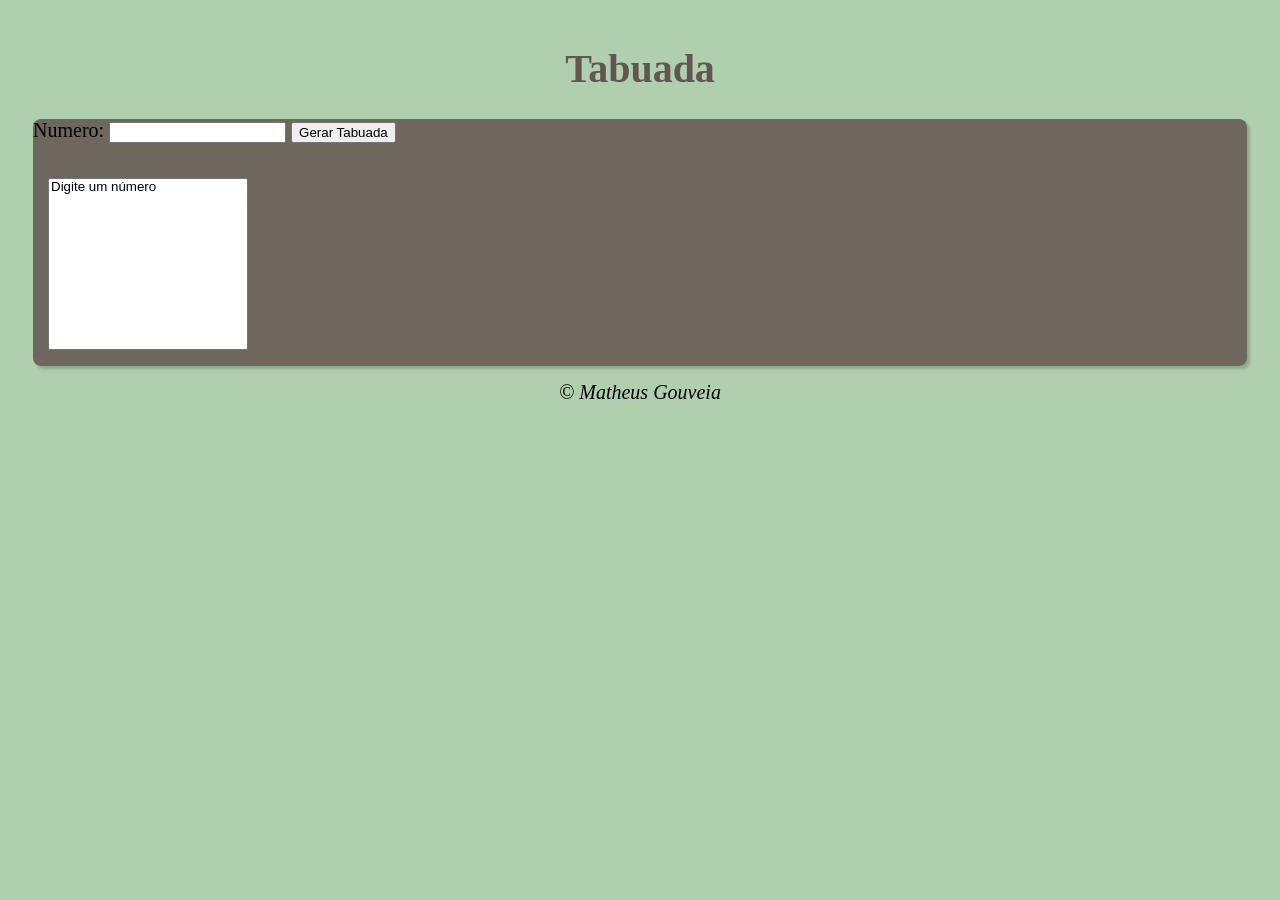
==== Módulo E/Aula 13/Aual 15 pt2/tabuada.html @ a9cd031b "Add files via upload" ====
<!DOCTYPE html>
<html lang="pt-BR">
<head>
    <meta charset="UTF-8">
    <meta name="viewport" content="width=device-width, initial-scale=1.0">
    <title>Tabuada</title>
    <link rel="stylesheet" href="tabuada.css">
    <script src="tabuada.js"></script>
</head>
<body>
    <header><h1>Tabuada</h1></header>

    <section>
        <div>
            <p>Numero: <input type="number" name="txtn" id="txtn"> 
                <input type="button" value="Gerar Tabuada" onclick="calcular()"></p>
        </div>

        <div>
            <select name="tabuada" id="seltab" size="10">
                <option>Digite um número </option>
            </select>
        </div>
    </section>
    
    <footer>&copy; Matheus Gouveia</footer>
</body>
</html>
---- Módulo E/Aula 13/Aual 15 pt2/tabuada.css ----
body {
    background: rgba(155, 196, 155, 0.8);
    font: normal 15pt 'poppins';
    padding: 10px;
}

header {
    text-align: center;
    color: rgba(82, 60, 60, 0.823);
}

section {
    background-color: rgba(82, 60, 60, 0.699);
    border-radius: 8px;
    box-shadow: 3px 3px 3px rgba(0, 0, 0, 0.187);
    margin: 15px;
}

#dado {
    margin: 15px;
}

#res {
    margin: 15px
}

#seltab {
    margin: 15px;
    width: 200px;
}

footer {
    text-align: center;
    font-style: italic;
}
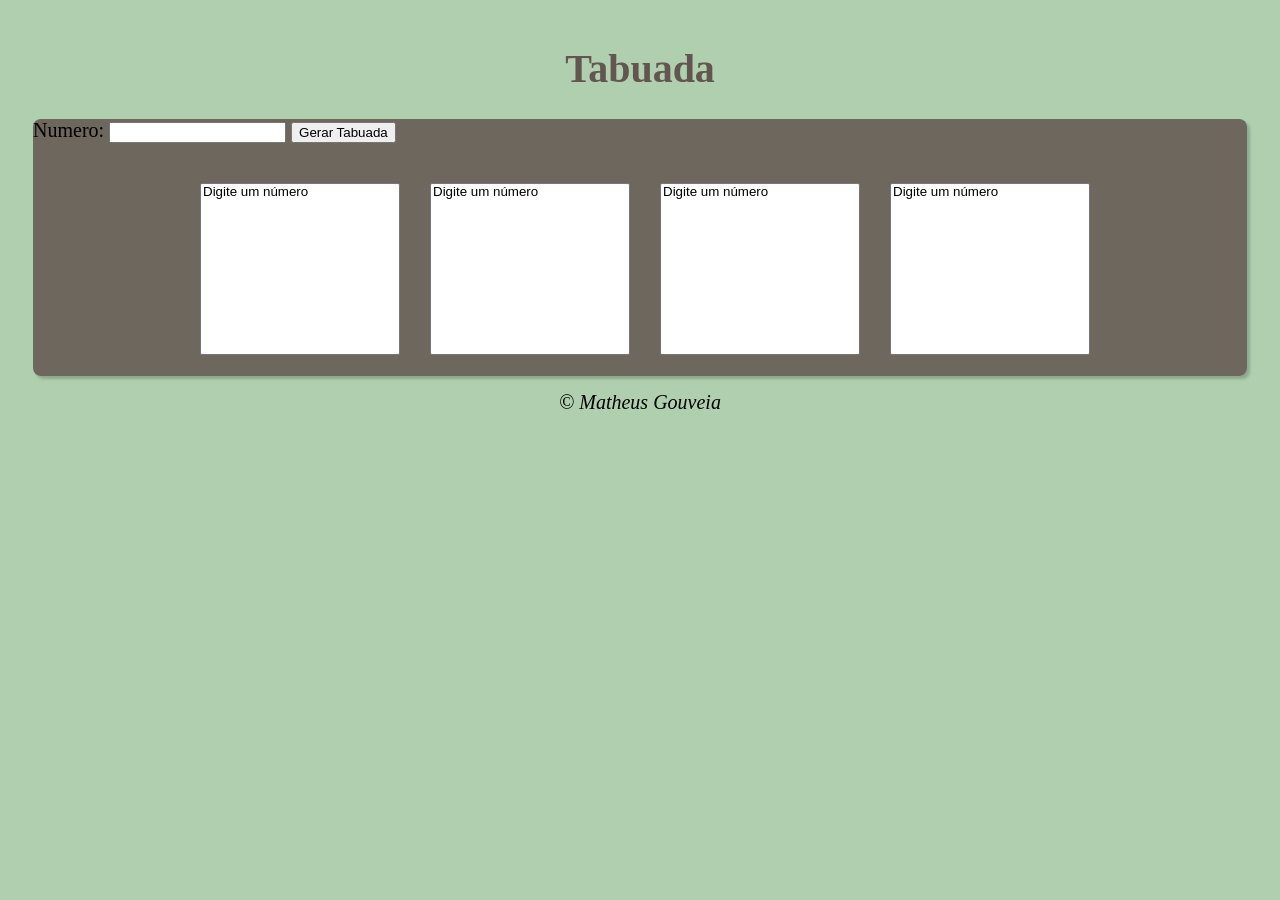
==== commit 06460166: "Add files via upload" ====
--- a/Módulo E/Aula 13/Aual 15 pt2/tabuada.html
+++ b/Módulo E/Aula 13/Aual 15 pt2/tabuada.html
@@ -16,13 +16,29 @@
                 <input type="button" value="Gerar Tabuada" onclick="calcular()"></p>
         </div>
 
-        <div>
+    <div class="container">
+        <div>   
             <select name="tabuada" id="seltab" size="10">
                 <option>Digite um número </option>
             </select>
         </div>
+        <div>
+            <select name="tabuada" id="seltab2" size="10">
+                <option>Digite um número </option>
+            </select>
+        </div>
+        <div>
+            <select name="tabuada" id="seltab3" size="10">
+                <option>Digite um número </option>
+            </select>
+        </div>
+        <div>
+            <select name="tabuada" id="seltab4" size="10">
+                <option>Digite um número </option>
+            </select>
+        </div> 
+    </div>
     </section>
-    
     <footer>&copy; Matheus Gouveia</footer>
 </body>
 </html>
--- a/Módulo E/Aula 13/Aual 15 pt2/tabuada.css
+++ b/Módulo E/Aula 13/Aual 15 pt2/tabuada.css
@@ -24,7 +24,33 @@
     margin: 15px
 }
 
+.container {
+    display: flex;
+    flex-wrap: wrap;
+    justify-content: center;
+}
+.container div {
+    flex: 1 1 45%;
+    max-width: 220px;
+    margin: 5px;
+}
+.container select {
+    width: 100%;
+}
+
 #seltab {
+    margin: 15px;
+    width: 200px;
+}
+#seltab2 {
+    margin: 15px;
+    width: 200px;
+}
+#seltab3 {
+    margin: 15px;
+    width: 200px;
+}
+#seltab4 {
     margin: 15px;
     width: 200px;
 }
